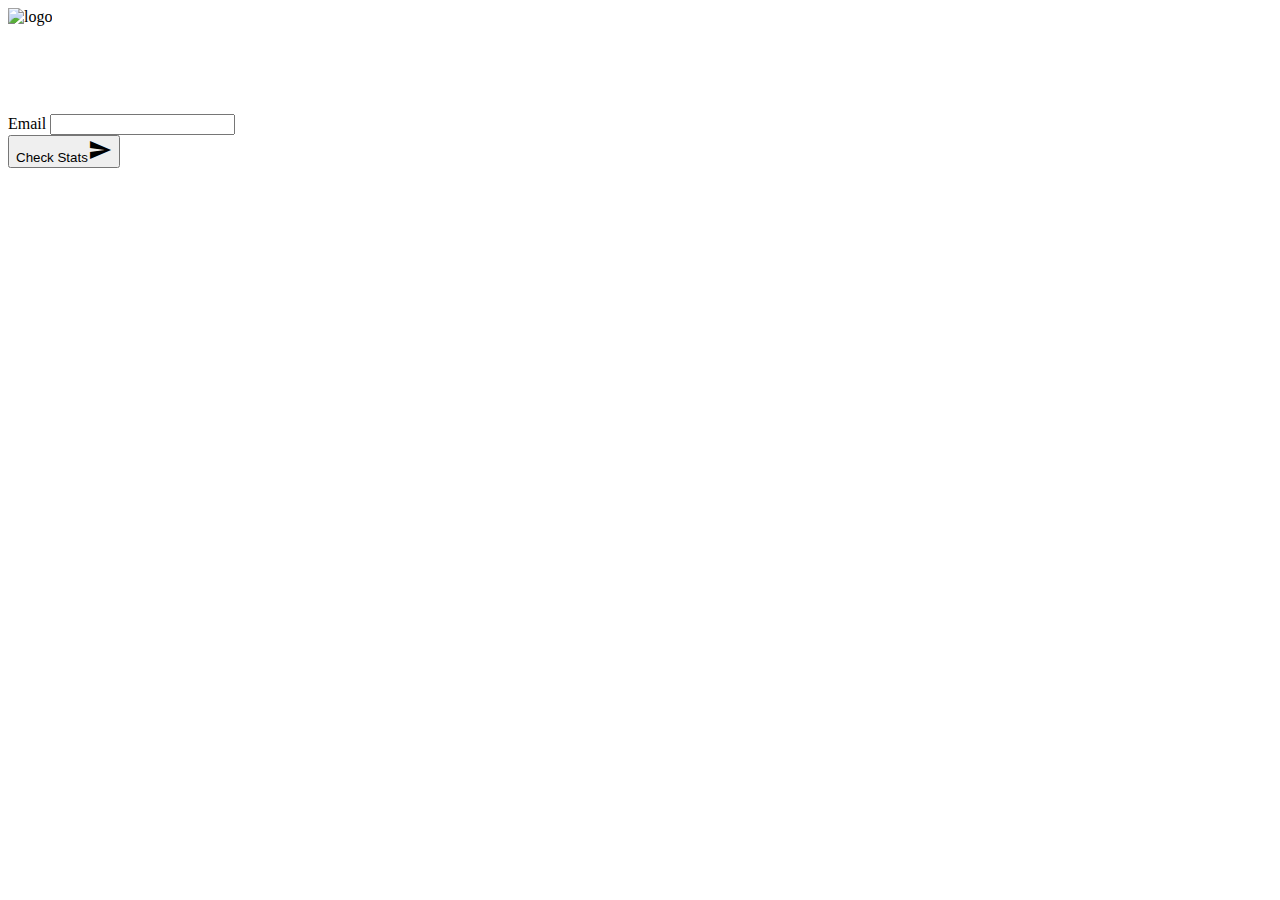
==== templates/index.html @ 2eb24733 "first commit" ====
<!DOCTYPE html>
<html lang="en">
<head>
  <meta http-equiv="Content-Type" content="text/html; charset=UTF-8"/>
  <meta name="viewport" content="width=device-width, initial-scale=1, maximum-scale=1.0, user-scalable=no"/>
  <title>Bio Bots</title>

  <!-- CSS  -->
  <link href="https://fonts.googleapis.com/icon?family=Material+Icons" rel="stylesheet"/>
  <link href="./static/css/materialize.css" type="text/css" rel="stylesheet" media="screen,projection"/>
  <link href="./static/css/style.css" type="text/css" rel="stylesheet" media="screen,projection"/>
  <link rel="stylesheet" href="http://ajax.googleapis.com/ajax/libs/angular_material/1.1.0-rc2/angular-material.min.css">

  <link rel="shortcut icon" href="https://www.biobots.io/wp-content/themes/biobots/images/favicon.png">
  <link rel="apple-touch-icon" href="https://www.biobots.io/wp-content/themes/biobots/images/apple-touch-icon-60x60.png">
  <link rel="apple-touch-icon" sizes="72x72" href="https://www.biobots.io/wp-content/themes/biobots/images/apple-touch-icon-72x72.png">
  <link rel="apple-touch-icon" sizes="114x114" href="https://www.biobots.io/wp-content/themes/biobots/images/apple-touch-icon-114x114.png">

</head>


<body ng-app="bioApp">

  <!-- Navigation bar -->
  <nav class="white" role="navigation" style="height:70px">
    <div class="nav-wrapper container logo"><a id="logo-container" ui-sref="home" class="brand-logo"><img src="https://www.biobots.io/wp-content/themes/biobots/images/logo.png" alt="logo" ui-sref="home"/></a>
    </div>
  </nav>
  
   <!-- Breadcrumbs -->
   
   
   <!-- Angular UI view routing. Refer to mainScript.js file. Initial state is "home". From there the app undergoes lot of state transitions and each state has a dedicated controller -->
   <form name="bioForm" ng-controller="bioController" ng-submit=processForm()>
     <div class="container">
       <br><br>
       <div class="row">
         <md-input-container class="md-block">
          <label>Email</label>
          <input ng-model="email">
         </md-input-container>
       </div>
       <div class="row">
         <div align="left">
          <button type="submit" id="submit" class="btn btn-success btn-lg btn-block">Check Stats<i class="material-icons right">send</i></button>
         </div>
       </div>
       <div class="row" id="graphSlider" style="display:none;">
        <div class="slider">
          <ul class="slides">
            <li>
            <div id="chart_div" style="height:100%;"></div>
            </li>
            <li>
            <div id="chart_div1" style="height:100%;"></div>
            </li>
            <li>
            <div id="chart_div2" style="height:100%;"></div>
            </li>
            <li>
            <div id="chart_div3" style="height:100%;"></div>
            </li>
          </ul>
        </div>
      </div>
     </div>
   </form>


  <!--  Scripts-->
  
  <script src="//code.jquery.com/jquery-2.1.4.min.js" type="text/javascript"></script>
  <script src="https://maps.googleapis.com/maps/api/js?key=AIzaSyClnbUZXeokQzVFGxoVEo1WfmMh0Sbfg-8"></script>
  <script type="text/javascript" src="https://www.google.com/jsapi"></script>
  
  <script src="http://ajax.googleapis.com/ajax/libs/angularjs/1.5.3/angular.min.js"></script>
  <script src="http://ajax.googleapis.com/ajax/libs/angularjs/1.5.3/angular-animate.min.js"></script>
  <script src="http://ajax.googleapis.com/ajax/libs/angularjs/1.5.3/angular-aria.min.js"></script>
  <script src="http://ajax.googleapis.com/ajax/libs/angularjs/1.5.3/angular-messages.min.js"></script>
  <script src="https://cdnjs.cloudflare.com/ajax/libs/angular-sanitize/1.5.3/angular-sanitize.min.js"></script>
  <script src="//cdnjs.cloudflare.com/ajax/libs/angular-material-icons/0.7.1/angular-material-icons.min.js"></script> 
  <!-- Angular Material Library -->
  <script src="https://ajax.googleapis.com/ajax/libs/angular_material/1.1.0-rc.5/angular-material.min.js"></script>
  <script src="//cdnjs.cloudflare.com/ajax/libs/angular.js/1.3.15/angular-route.min.js" type="text/javascript"></script>
  <script src="//cdnjs.cloudflare.com/ajax/libs/angular-ui-router/0.2.8/angular-ui-router.min.js"></script>

  <!-- Scripts from the server -->
  <script src="./static/js/mainScript.js" type="text/javascript"></script>
  <script src="./static/js/materialize.js" type="text/javascript"></script>
  <script src="./static/js/init.js" type="text/javascript"></script>
  <script src="./static/js/myScript.js" type="text/javascript"></script>
  <script src="./static/js/chartService.js" type="text/javascript"></script>
  </body>
</html>
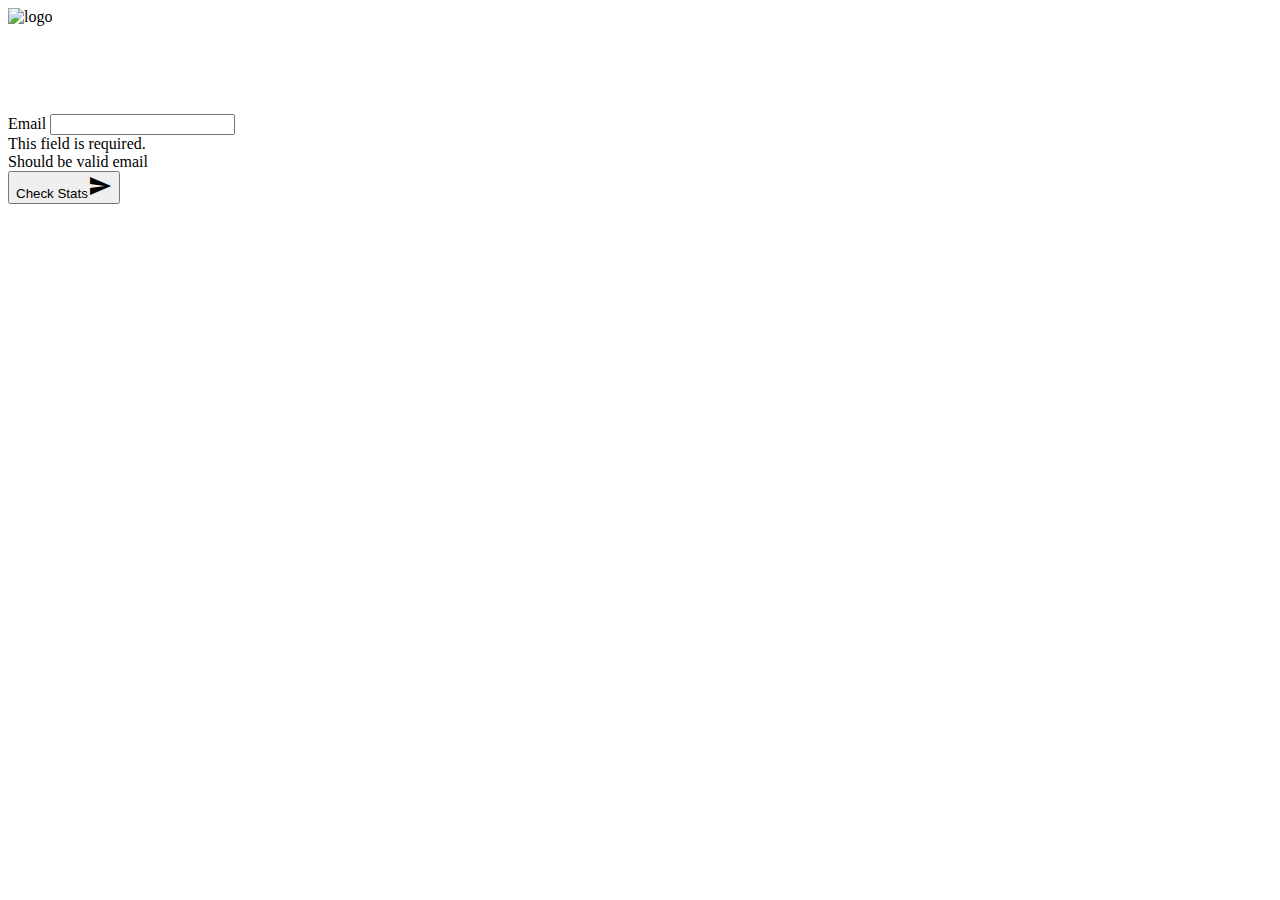
==== commit 6e8c2f4f: "Updated UI and angular validations added" ====
--- a/templates/index.html
+++ b/templates/index.html
@@ -35,9 +35,13 @@
      <div class="container">
        <br><br>
        <div class="row">
-         <md-input-container class="md-block">
+         <md-input-container class="md-block" flex-gt-sm="">
           <label>Email</label>
-          <input ng-model="email">
+          <input required="" ng-model="formData.email" name="email" ng-pattern="/^.+@.+\..+$/">
+          <div ng-messages="bioForm.email.$error" multiple="" ng-if="bioForm.email.$dirty">
+              <div ng-message="required" style="text-align:left;">This field is required.</div>
+              <div ng-message="pattern" style="text-align:left;">Should be valid email</div>
+          </div>
          </md-input-container>
        </div>
        <div class="row">
@@ -55,11 +59,25 @@
             <div id="chart_div1" style="height:100%;"></div>
             </li>
             <li>
-            <div id="chart_div2" style="height:100%;"></div>
+            <div class="column">
+              <div class="row" style="height:50%">
+                <div id="chart_div2" style="height:100%;"></div>
+              </div>
+              <div class="row" style="height:50%">
+                <div id="chart_div4" style="height:100%;"></div>
+              </div>
+              <div class="row" style="height:50%">
+                <div id="chart_div5" style="height:100%;"></div>
+              </div>
+            </div>  
             </li>
             <li>
             <div id="chart_div3" style="height:100%;"></div>
             </li>
+            <li>
+            <div id="chart_div6" style="height:100%;"></div>
+            </li>
+            
           </ul>
         </div>
       </div>
@@ -82,7 +100,6 @@
   <!-- Angular Material Library -->
   <script src="https://ajax.googleapis.com/ajax/libs/angular_material/1.1.0-rc.5/angular-material.min.js"></script>
   <script src="//cdnjs.cloudflare.com/ajax/libs/angular.js/1.3.15/angular-route.min.js" type="text/javascript"></script>
-  <script src="//cdnjs.cloudflare.com/ajax/libs/angular-ui-router/0.2.8/angular-ui-router.min.js"></script>
 
   <!-- Scripts from the server -->
   <script src="./static/js/mainScript.js" type="text/javascript"></script>
